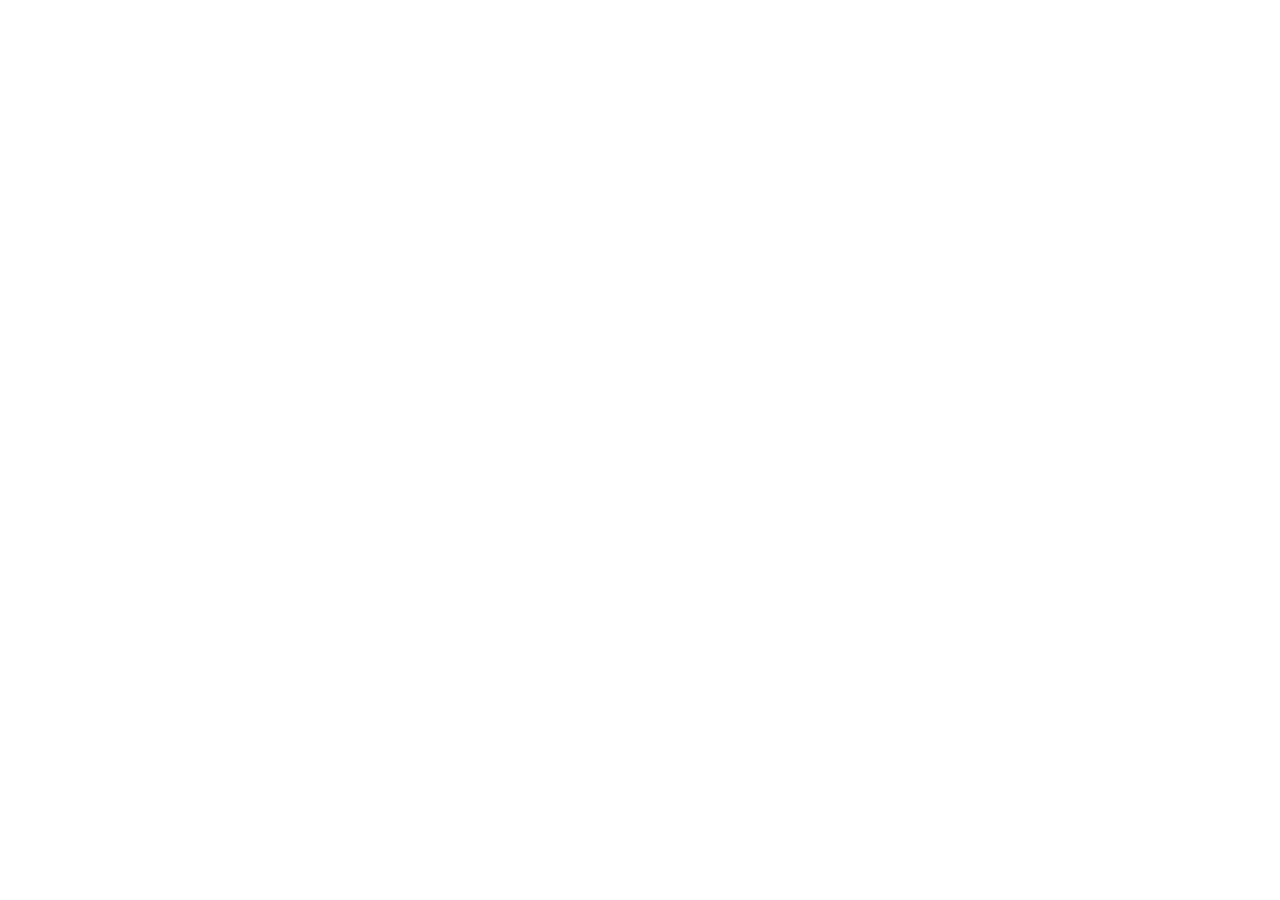
==== index.html @ a4bc3bbe "Added fonts (IBM Plex)" ====
<!DOCTYPE html>
<html>
  <head>
    <meta charset="UTF-8">
    <title>Mr. J. L. Oswald, Educator</title>
    <link rel="stylesheet" href="/style.css">
    <link href="https://fonts.googleapis.com/css?family=IBM+Plex+Mono:400,400i|IBM+Plex+Sans+Condensed:400,400i|IBM+Plex+Sans:100,100i,400,400i,700,700i|IBM+Plex+Serif:400,400i&display=swap" rel="stylesheet">    
  </head>
  <body>
	
  </body>
</html>
---- style.css ----
:root {
--base-light: #FFE4C7;
--base-medium: #FFD8AD;
--base-dark: #B38E68;
--blue-light: #ADE9FF;
--blue-dark: #569AB3;
--light-grey: #F0F4F6;
--medium-grey: #C4D3DD;
--dark-grey: #B0C4D2;
--black: #1A171B;
}
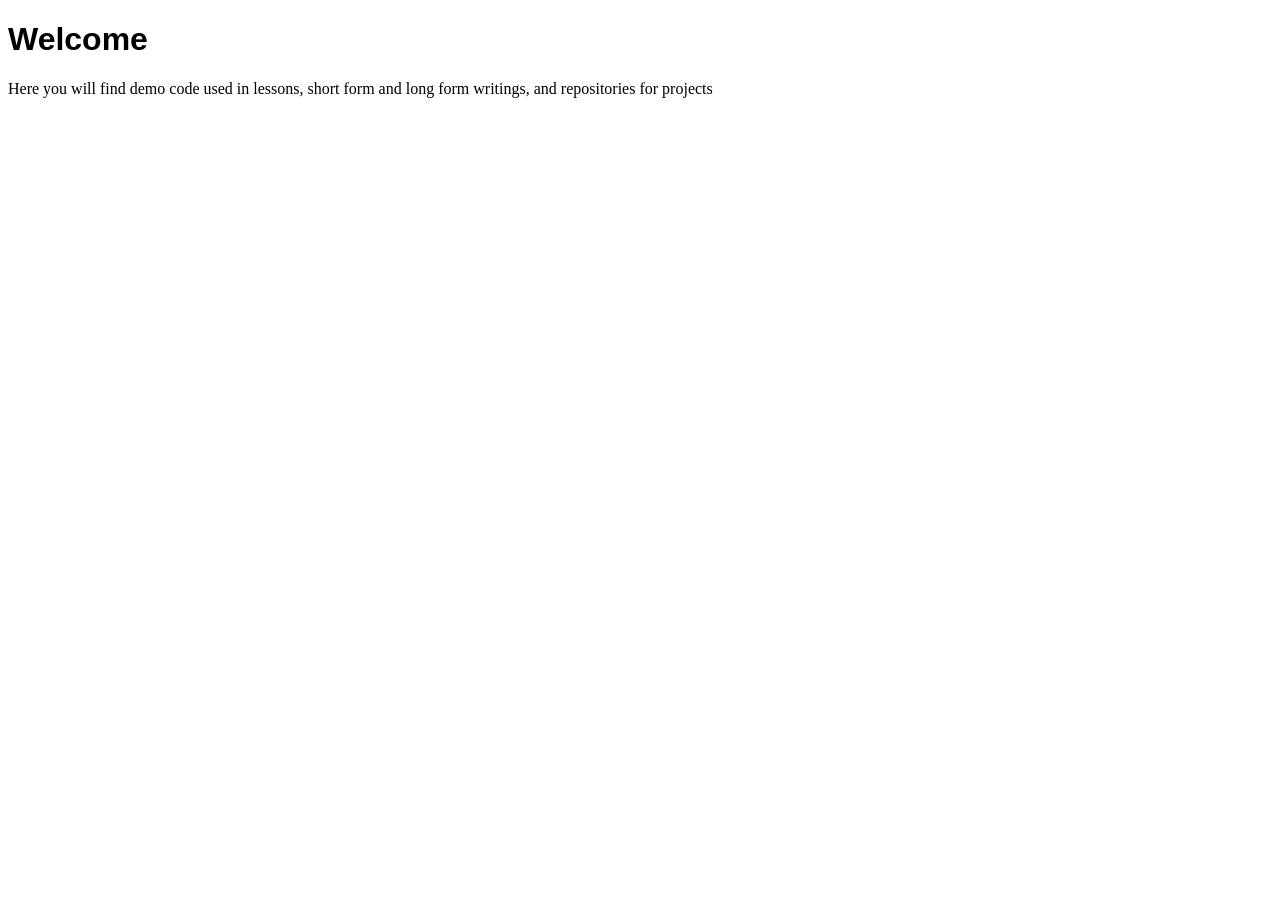
==== commit a94c5f51: "Initial content" ====
--- a/index.html
+++ b/index.html
@@ -7,6 +7,7 @@
     <link href="https://fonts.googleapis.com/css?family=IBM+Plex+Mono:400,400i|IBM+Plex+Sans+Condensed:400,400i|IBM+Plex+Sans:100,100i,400,400i,700,700i|IBM+Plex+Serif:400,400i&display=swap" rel="stylesheet">    
   </head>
   <body>
-	
+    <h1>Welcome</h1>
+    <p>Here you will find demo code used in lessons, short form and long form writings, and repositories for projects</p>
   </body>
 </html>
--- a/style.css
+++ b/style.css
@@ -9,3 +9,18 @@
 --dark-grey: #B0C4D2;
 --black: #1A171B;
 }
+
+/* 
+font-family: 'IBM Plex Sans', sans-serif;
+font-family: 'IBM Plex Sans Condensed', sans-serif;
+font-family: 'IBM Plex Serif', serif;
+font-family: 'IBM Plex Mono', monospace;
+*/
+
+body {
+  font-family: 'IBM Plex Serif', serif;
+}
+
+h1, h2, h3, h4, h5, h6 {
+  font-family: 'IBM Plex Sans Condensed', sans-serif;
+}
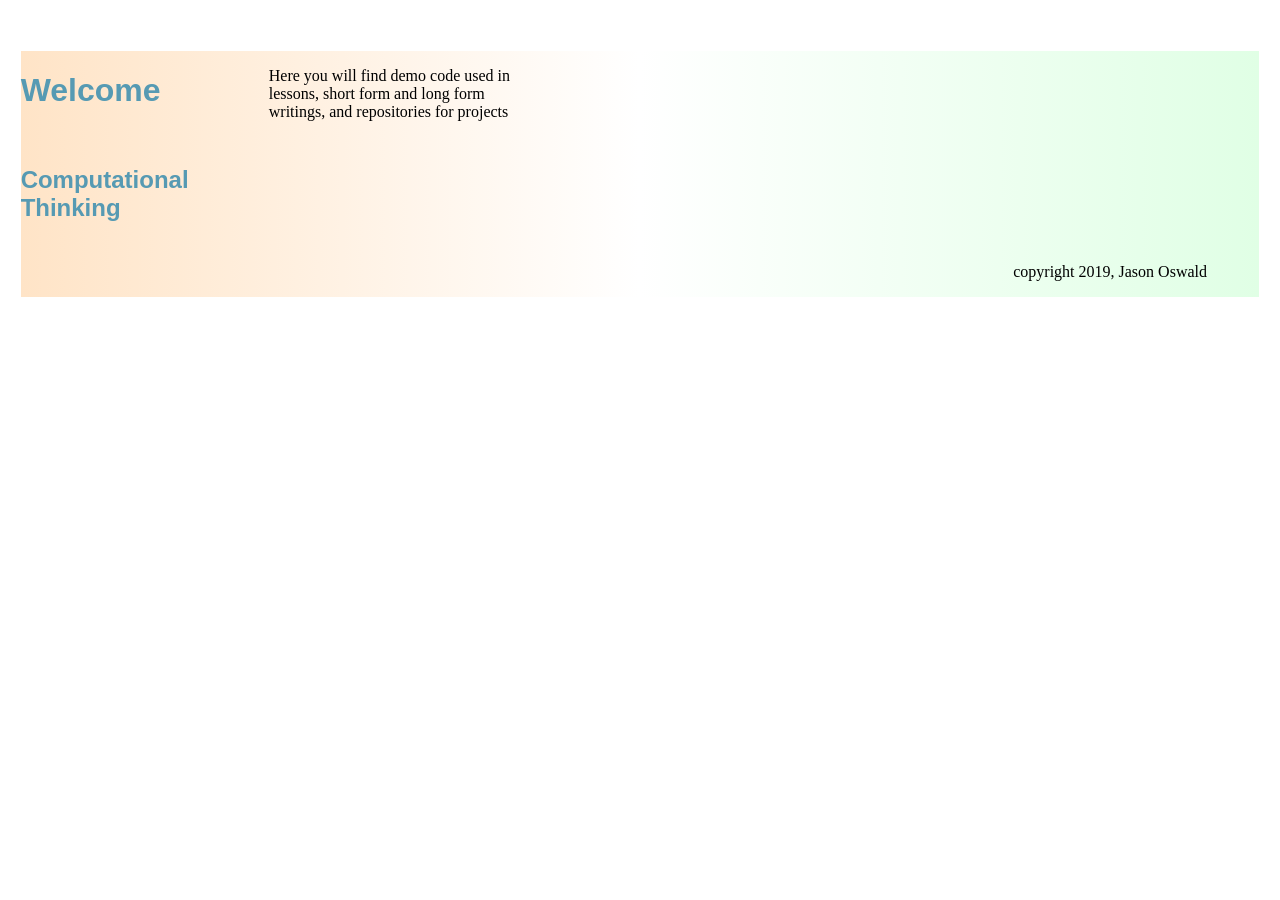
==== commit 955bff4d: "Page structure." ====
--- a/index.html
+++ b/index.html
@@ -7,7 +7,19 @@
     <link href="https://fonts.googleapis.com/css?family=IBM+Plex+Mono:400,400i|IBM+Plex+Sans+Condensed:400,400i|IBM+Plex+Sans:100,100i,400,400i,700,700i|IBM+Plex+Serif:400,400i&display=swap" rel="stylesheet">    
   </head>
   <body>
-    <h1>Welcome</h1>
-    <p>Here you will find demo code used in lessons, short form and long form writings, and repositories for projects</p>
+    <div class="grid-container">
+      <div id="header">
+	    <h1>Welcome</h1>
+      </div>
+      <div id="announcements">
+	    <p>Here you will find demo code used in lessons, short form and long form writings, and repositories for projects</p>
+      </div>
+      <div id="col1">
+        <h2>Computational Thinking</h2>
+      </div>
+      <div id="footer">
+        <p>copyright 2019, Jason Oswald</p>
+      </div>
+    </div>
   </body>
 </html>
--- a/style.css
+++ b/style.css
@@ -4,6 +4,7 @@
 --base-dark: #B38E68;
 --blue-light: #ADE9FF;
 --blue-dark: #569AB3;
+--light-light-blue: #E0FFE5;
 --light-grey: #F0F4F6;
 --medium-grey: #C4D3DD;
 --dark-grey: #B0C4D2;
@@ -23,4 +24,36 @@
 
 h1, h2, h3, h4, h5, h6 {
   font-family: 'IBM Plex Sans Condensed', sans-serif;
+  color: var(--blue-dark);
+}
+
+.grid-container {
+  background-image: linear-gradient(to right, var(--base-light), #fff, var(--light-light-blue) );
+  margin: 4% 1% 0% 1%;
+/*   padding: 1%; */
+  display: grid;
+  grid-template-columns: 1fr 1fr 1fr 1fr 1fr;
+  grid-column-gap: 2px;
+  grid-row-gap: 5px;
+  grid-template-areas:
+    "header . . . ."
+    ". announcement announcement announcement ."
+    "col1 col2 col3 col4 col5"
+    ". . . . footer";
+}
+
+#header {
+  grid-area: header;
+}
+
+#col1 {
+  grid-area: col1;
+}
+
+#announcement {
+  grid-area: announcement;
+}
+
+#footer {
+  grid-area: footer;
 }
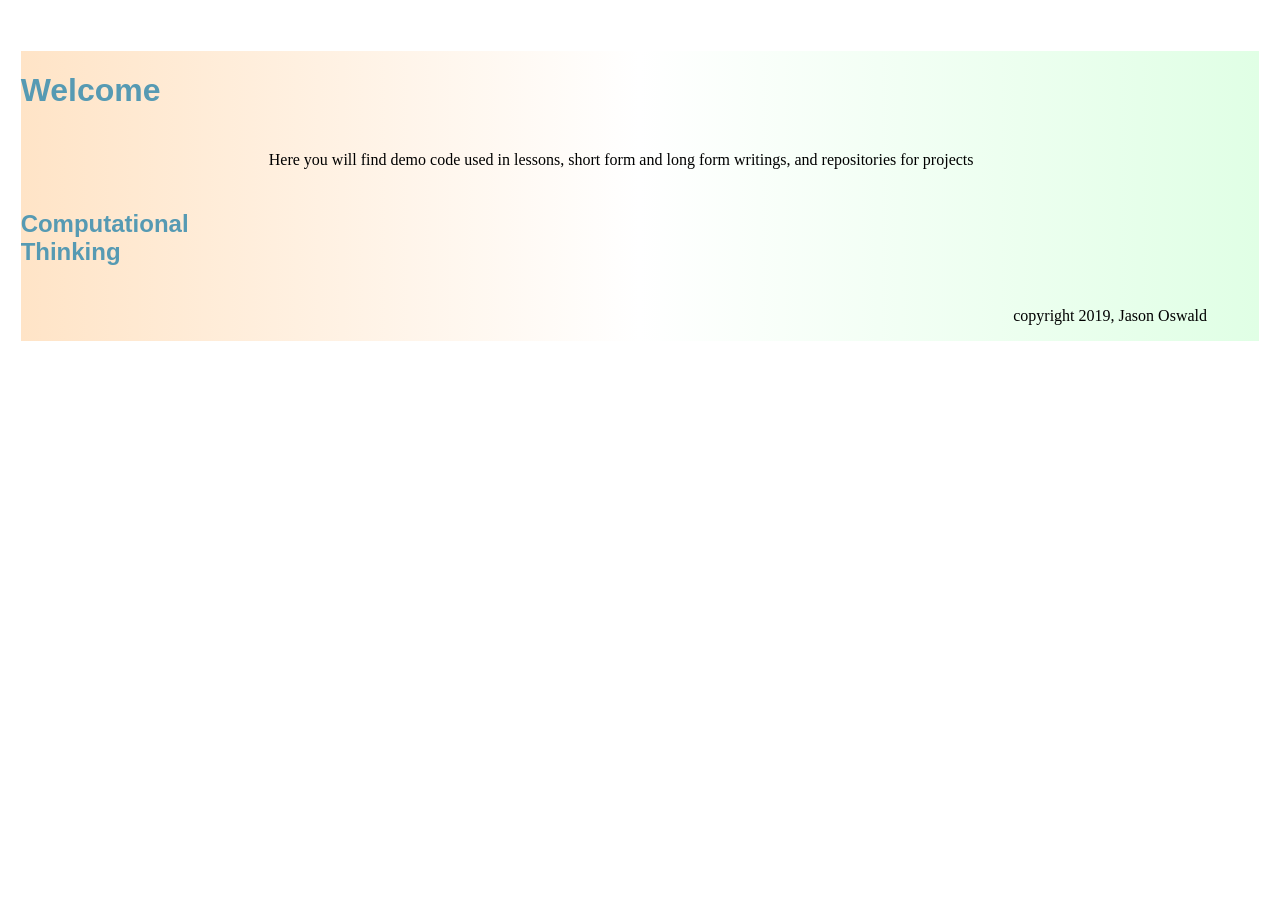
==== commit d7083747: "Page structure (spelling correction)." ====
--- a/index.html
+++ b/index.html
@@ -11,7 +11,7 @@
       <div id="header">
 	    <h1>Welcome</h1>
       </div>
-      <div id="announcements">
+      <div id="announcement">
 	    <p>Here you will find demo code used in lessons, short form and long form writings, and repositories for projects</p>
       </div>
       <div id="col1">
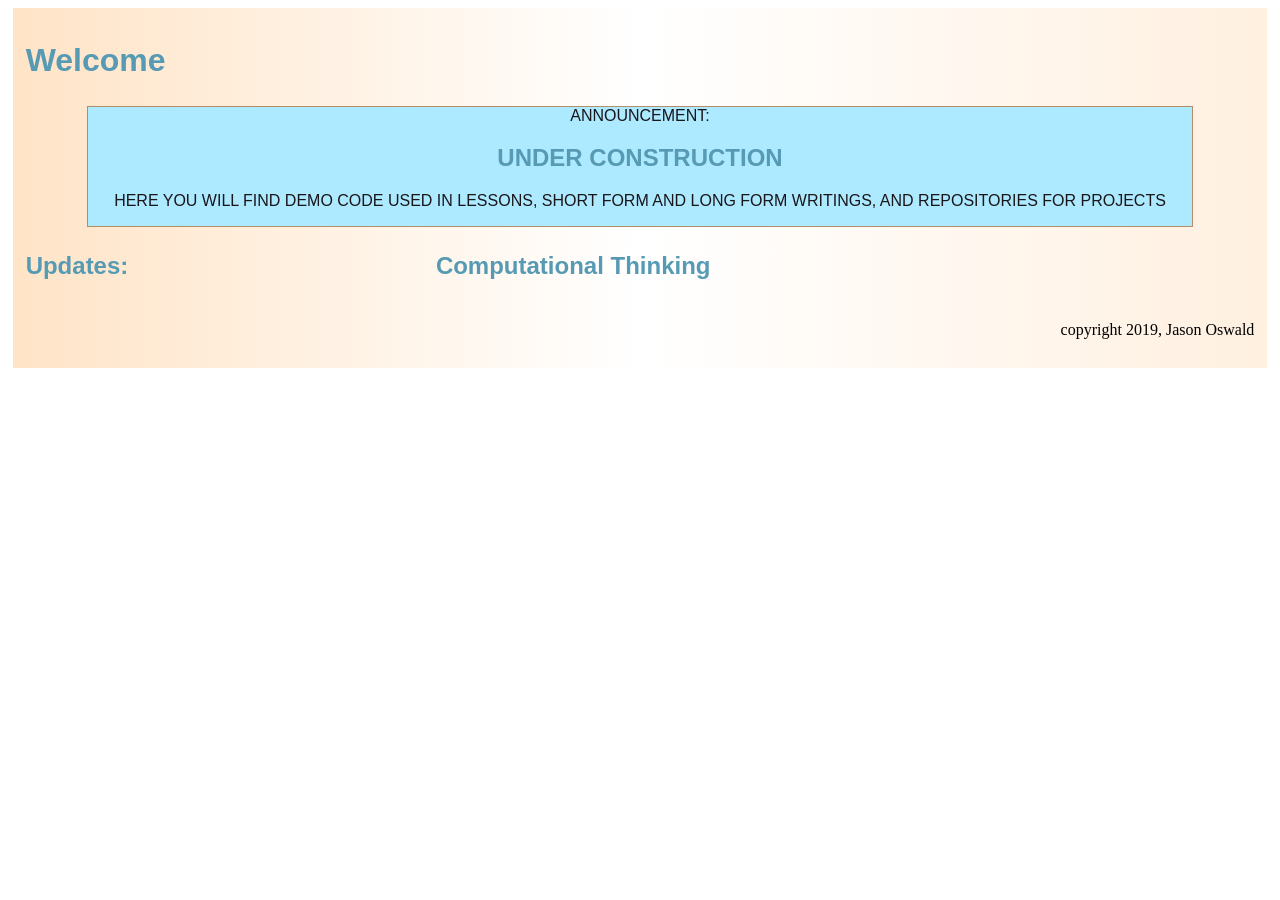
==== commit 82be94c5: "A lot of minor tweeks, but mostly just testing workflow." ====
--- a/index.html
+++ b/index.html
@@ -3,18 +3,22 @@
   <head>
     <meta charset="UTF-8">
     <title>Mr. J. L. Oswald, Educator</title>
-    <link rel="stylesheet" href="/style.css">
+    <link rel="stylesheet" href="style.css">
     <link href="https://fonts.googleapis.com/css?family=IBM+Plex+Mono:400,400i|IBM+Plex+Sans+Condensed:400,400i|IBM+Plex+Sans:100,100i,400,400i,700,700i|IBM+Plex+Serif:400,400i&display=swap" rel="stylesheet">    
   </head>
   <body>
     <div class="grid-container">
       <div id="header">
-	    <h1>Welcome</h1>
+	      <h1>Welcome</h1>
       </div>
-      <div id="announcement">
-	    <p>Here you will find demo code used in lessons, short form and long form writings, and repositories for projects</p>
+      <div id="announcement" style="visibility:visible">
+        <h2>Under Construction</h2>
+	      <p>Here you will find demo code used in lessons, short form and long form writings, and repositories for projects</p>
       </div>
       <div id="col1">
+        <h2>Updates:</h2>
+      </div>
+      <div id="col2">
         <h2>Computational Thinking</h2>
       </div>
       <div id="footer">
--- a/style.css
+++ b/style.css
@@ -1,4 +1,5 @@
 :root {
+--base-light-light: #FFF0E0;
 --base-light: #FFE4C7;
 --base-medium: #FFD8AD;
 --base-dark: #B38E68;
@@ -28,18 +29,18 @@
 }
 
 .grid-container {
-  background-image: linear-gradient(to right, var(--base-light), #fff, var(--light-light-blue) );
-  margin: 4% 1% 0% 1%;
-/*   padding: 1%; */
+  background-image: linear-gradient(to right, var(--base-light), #fff, var(--base-light-light) );
+  margin: 5px 5px 0px 5px;
+  padding: 1%;
   display: grid;
-  grid-template-columns: 1fr 1fr 1fr 1fr 1fr;
+  grid-template-columns: 1fr 1fr 1fr;
   grid-column-gap: 2px;
   grid-row-gap: 5px;
   grid-template-areas:
-    "header . . . ."
-    ". announcement announcement announcement ."
-    "col1 col2 col3 col4 col5"
-    ". . . . footer";
+    "header . . "
+    "announcement announcement announcement"
+    "col1 col2 col3"
+    ". . footer";
 }
 
 #header {
@@ -50,10 +51,30 @@
   grid-area: col1;
 }
 
+#col2 {
+  grid-area: col2;
+}
+
+#col3 {
+  grid-area: col3;
+}
+
 #announcement {
+  font-family: 'IBM Plex Sans', sans-serif;
   grid-area: announcement;
+  background-color: var(--blue-light);
+  border: solid 1px var(--base-dark);
+  color: var(--black);
+  text-align: center;
+  text-transform: uppercase;
+  margin: 0 5% 0 5%;
+}
+
+#announcement::before {
+  content: "Announcement:"
 }
 
 #footer {
+  text-align: right;
   grid-area: footer;
-}+}
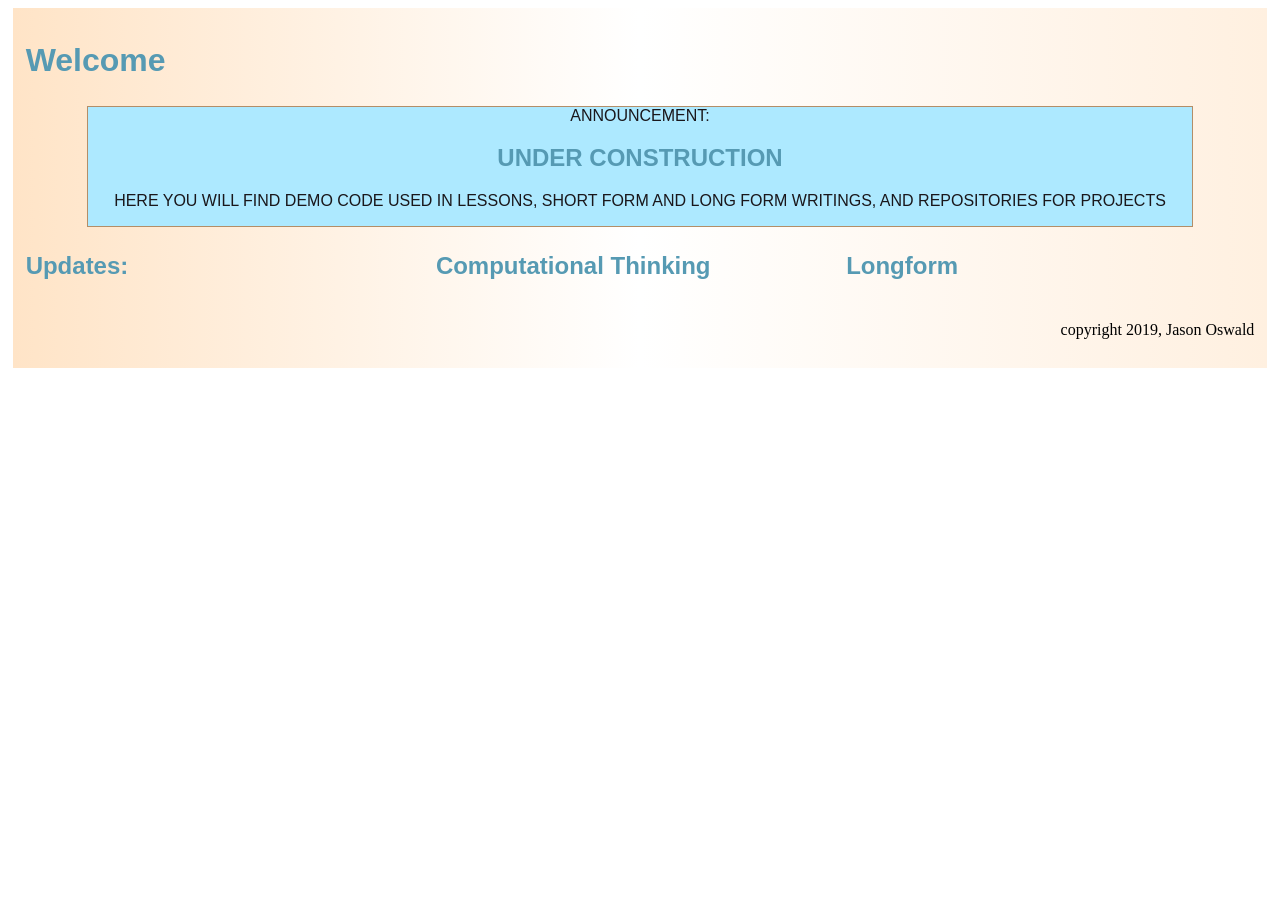
==== commit 55a13e7c: "adding missing column" ====
--- a/index.html
+++ b/index.html
@@ -21,6 +21,9 @@
       <div id="col2">
         <h2>Computational Thinking</h2>
       </div>
+      <div id="col3">
+        <h2>Longform</h2>
+      </div>
       <div id="footer">
         <p>copyright 2019, Jason Oswald</p>
       </div>
--- a/style.css
+++ b/style.css
@@ -37,7 +37,7 @@
   grid-column-gap: 2px;
   grid-row-gap: 5px;
   grid-template-areas:
-    "header . . "
+    "header . ."
     "announcement announcement announcement"
     "col1 col2 col3"
     ". . footer";
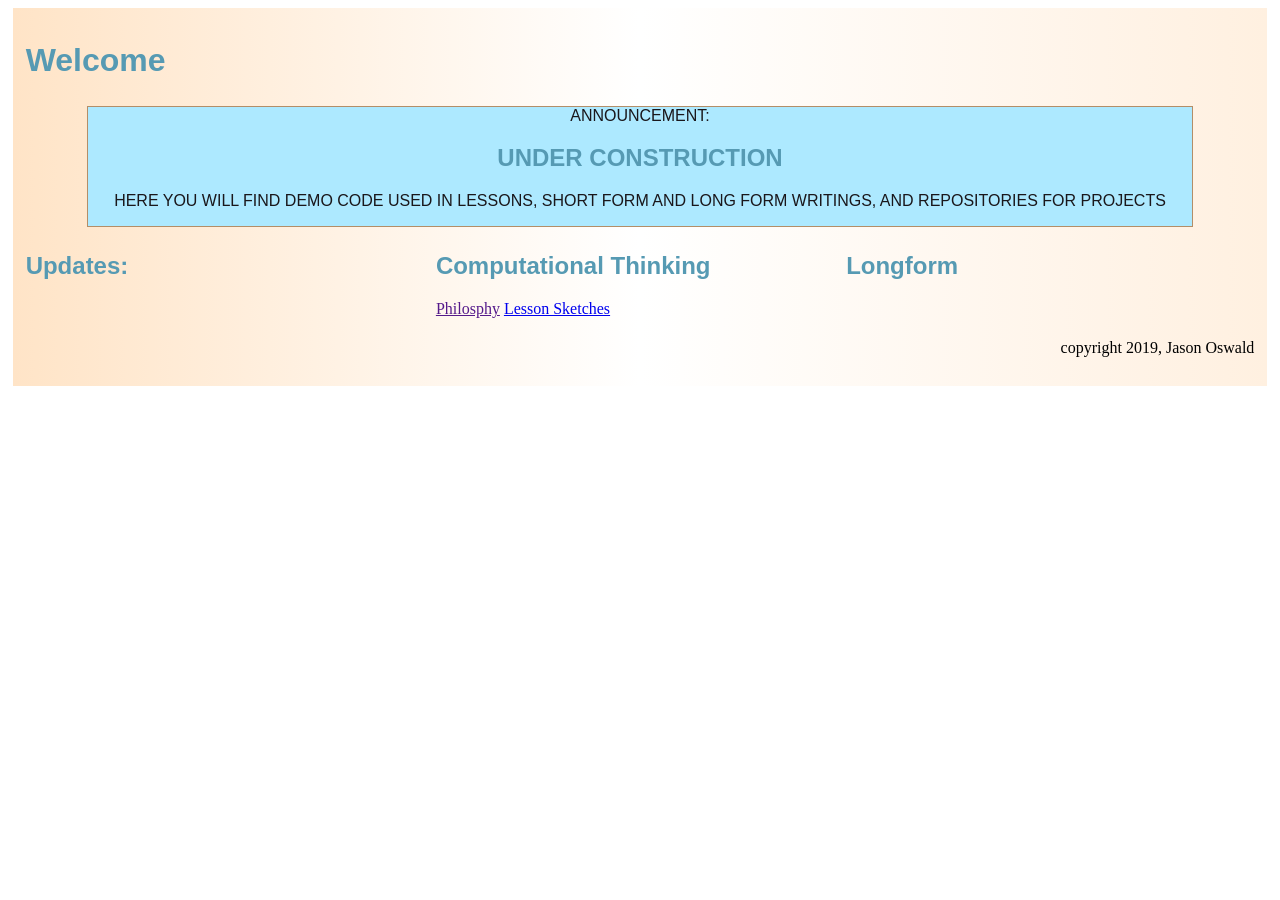
==== commit fd020d6f: "Update index.html Adding CT page and links" ====
--- a/index.html
+++ b/index.html
@@ -19,7 +19,11 @@
         <h2>Updates:</h2>
       </div>
       <div id="col2">
-        <h2>Computational Thinking</h2>
+	<h2>Computational Thinking</h2>
+	<a href="">Philosphy</a>
+	<a href="CT.html">Lesson Sketches</a>
+	     
+	      
       </div>
       <div id="col3">
         <h2>Longform</h2>
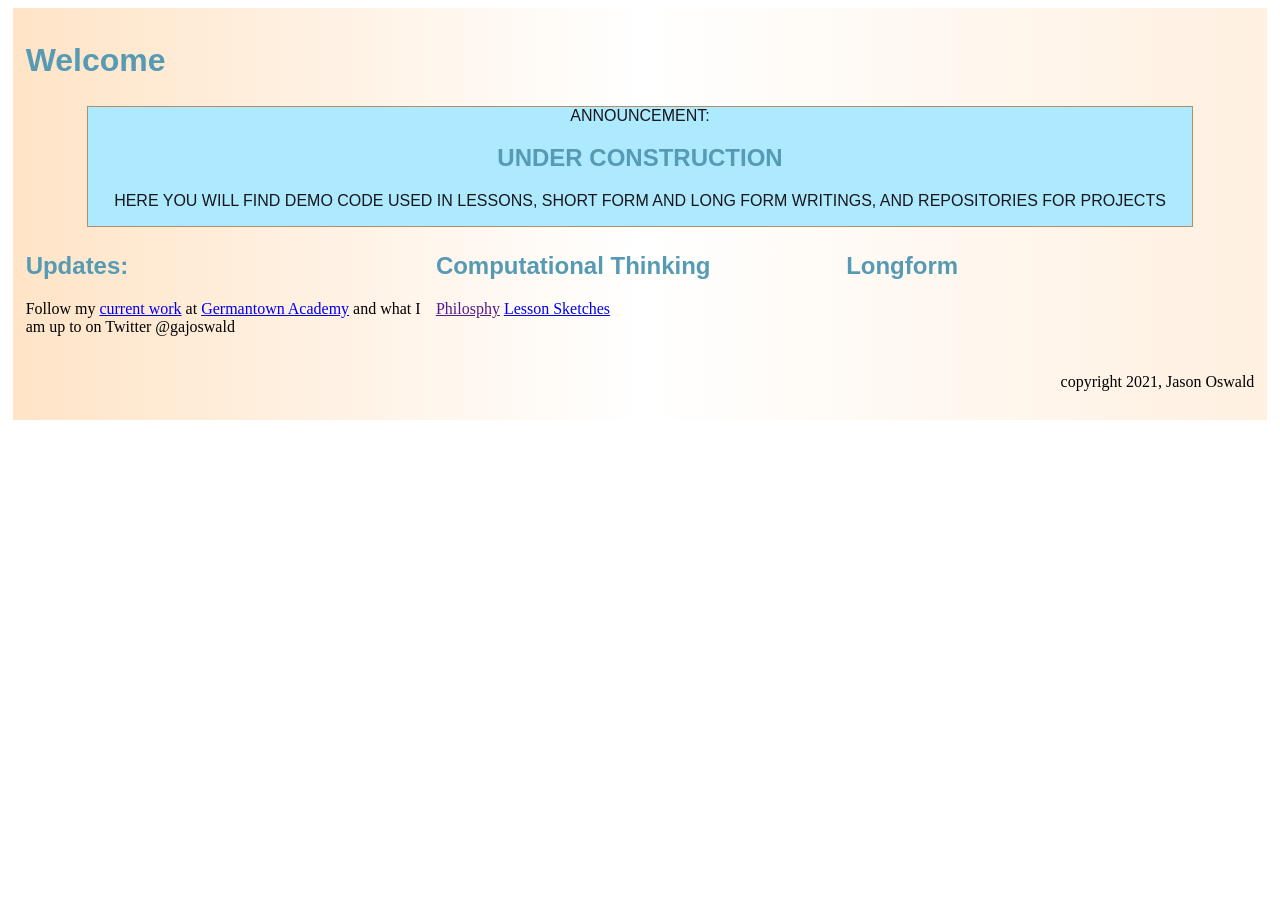
==== commit 19212071: "Update index.html added more external links (gajoswald)" ====
--- a/index.html
+++ b/index.html
@@ -17,6 +17,7 @@
       </div>
       <div id="col1">
         <h2>Updates:</h2>
+	      <p>Follow my <a href="https://gajoswald.github.io">current work</a> at <a href="https://germantownacademy.net">Germantown Academy</a> and what I am up to on Twitter @gajoswald</p>
       </div>
       <div id="col2">
 	<h2>Computational Thinking</h2>
@@ -29,7 +30,7 @@
         <h2>Longform</h2>
       </div>
       <div id="footer">
-        <p>copyright 2019, Jason Oswald</p>
+        <p>copyright 2021, Jason Oswald</p>
       </div>
     </div>
   </body>
